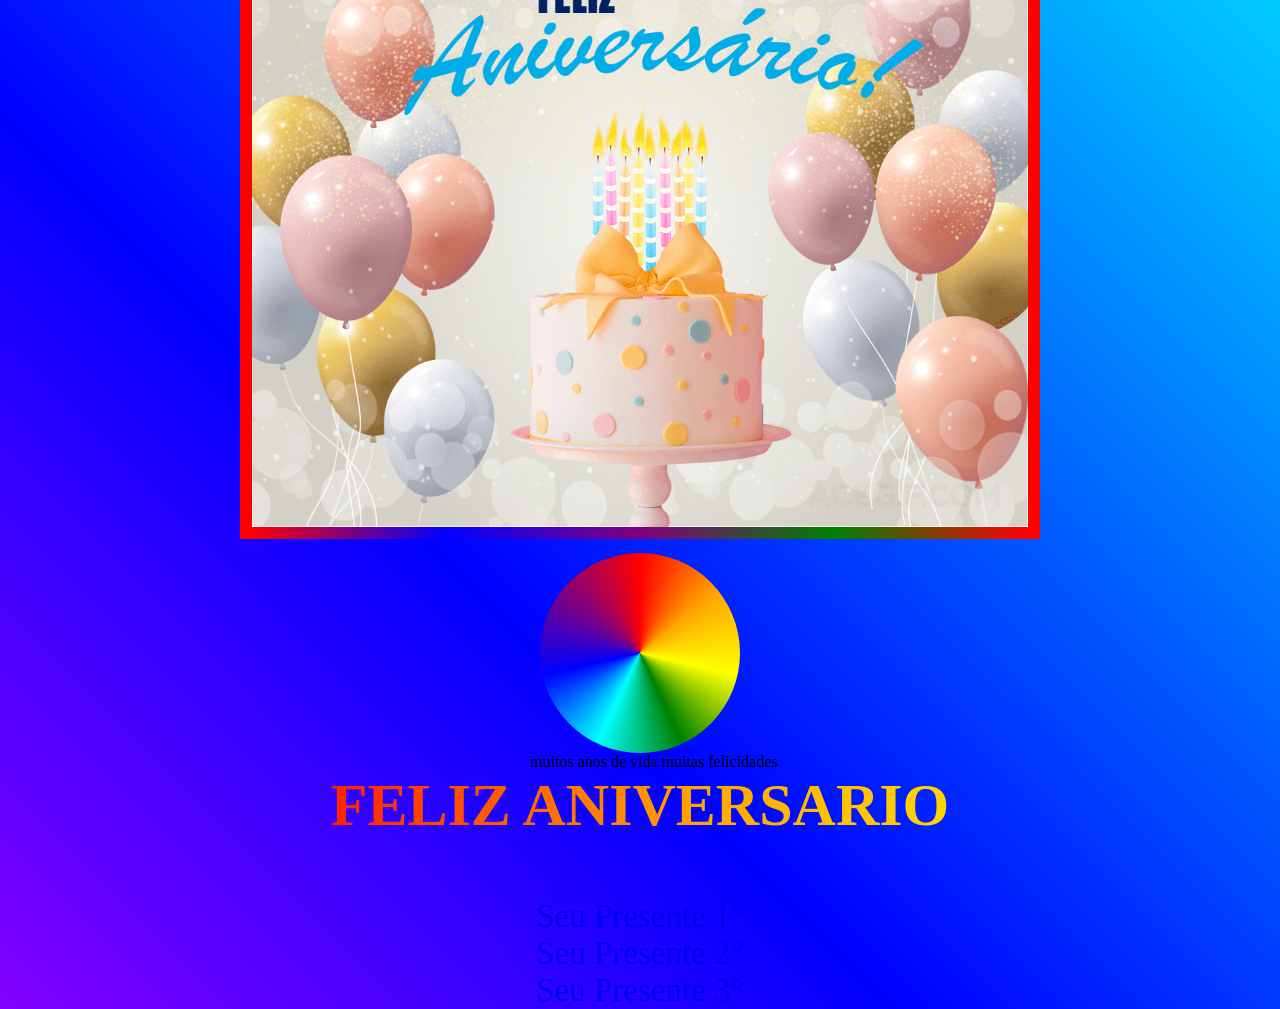
==== aniversario/index.html @ 51cbda88 "Add files via upload" ====
<!DOCTYPE html>
<html lang="pt-br">
<head>
    <meta charset="UTF-8">
    <meta name="viewport" content="width=device-width, initial-scale=1.0">

    <title>Círculo Colorido</title>
    
    <style>
        * {
            margin: 0;
            padding: 0;
            box-sizing: border-box;
        }

        body {
            height: 100vh;
            display: flex;
            justify-content: center;
            align-items: center;
            
        }
        .container{
             text-align: center;
        }
        .circulo {
            width: 200px;
            height: 200px;
            border-radius: 50%;
             margin-left: 300px;
            background: conic-gradient(
                red,
                orange,
                yellow,
                green,
                cyan,
                blue,
                purple,
                red
            );

            animation: girar 2s linear infinite;

        }

        @keyframes girar {
            from {
                transform: rotate(0deg);
            }

            to {
                transform: rotate(360deg);
            }
           
        }
  
body {
    margin: 0;
    overflow: hidden;
    background: rgb(220, 217, 217);

        margin: 0;
            min-height: 100vh;

            background: linear-gradient(
                45deg,
                #ff0000,
                #ff00ff,
                #0000ff,
                #00ffff,
                #00ff00,
                #ffff00
            );

            background-size: 400% 400%;

            animation: fundo 10s ease infinite;
        }

        @keyframes fundo {
            0% {
                background-position: 0% 50%;
            }

            50% {
                background-position: 100% 50%;
            }

            100% {
                background-position: 0% 50%;
            }
}


h1{
    font-size: 50px;
    font-weight: bold;

    background: linear-gradient(
         90deg,
                red,
                orange,
                yellow,
                green,
                blue,
                indigo,
                violet,
                red
                  
    );
    background-size: 400% 100%;
    color: transparent;
    background-clip: text;
    -webkit-background-clip: text;
    font-size: 60px;
    margin-bottom: 40px;
    animation: arcoiris 5s linear infinite , surgir 3s ease-in-out;
  

             
}
    @keyframes arcoiris {
        0%{
            background-position: 0% 50%;
        }
        100%{
            background-position:400% 50%;
        }
    }
     @keyframes surgir{
             from{
                opacity: 0;
                transform: translateY(-50px);
             }
             to{
                opacity: 1;
                transform: translateY(0);
             }
            }

p{
    margin-left: 290px;
}
.ok{
    display: flex;
    flex-direction: column;
    gap: 10px;
}
.balão{
    width: 800px;
        border:12px solid;
        border-image: linear-gradient(
              90deg,
        red,
        blue,
        purple,
        green,
        red
        )1;

}
a{
    font-size: 33px;
    text-decoration: none;
}
    </style>
</head>

<body>
  <header class="ok">
    <section>
    <div>
        <img class="balão" src="imagens/aniversario1.gif" alt="">
    </div>
  </section>

  <section>
   <div>
    <div class="circulo"></div>
    <p>muitos anos de vida muitas felicidades</p>
  </div>

   

     <div class="container"> 
    <h1>FELIZ ANIVERSARIO</h1>
   <br>
   <a href="outra coisa.html">Seu Presente 1°</a>
   <br>
   <a href="video.html">Seu Presente 2°</a>
   <br>
   <a href="qualquer.html">Seu Presente 3°</a>
     </div>
   
    </section>
   </header>
   </body>
</html>
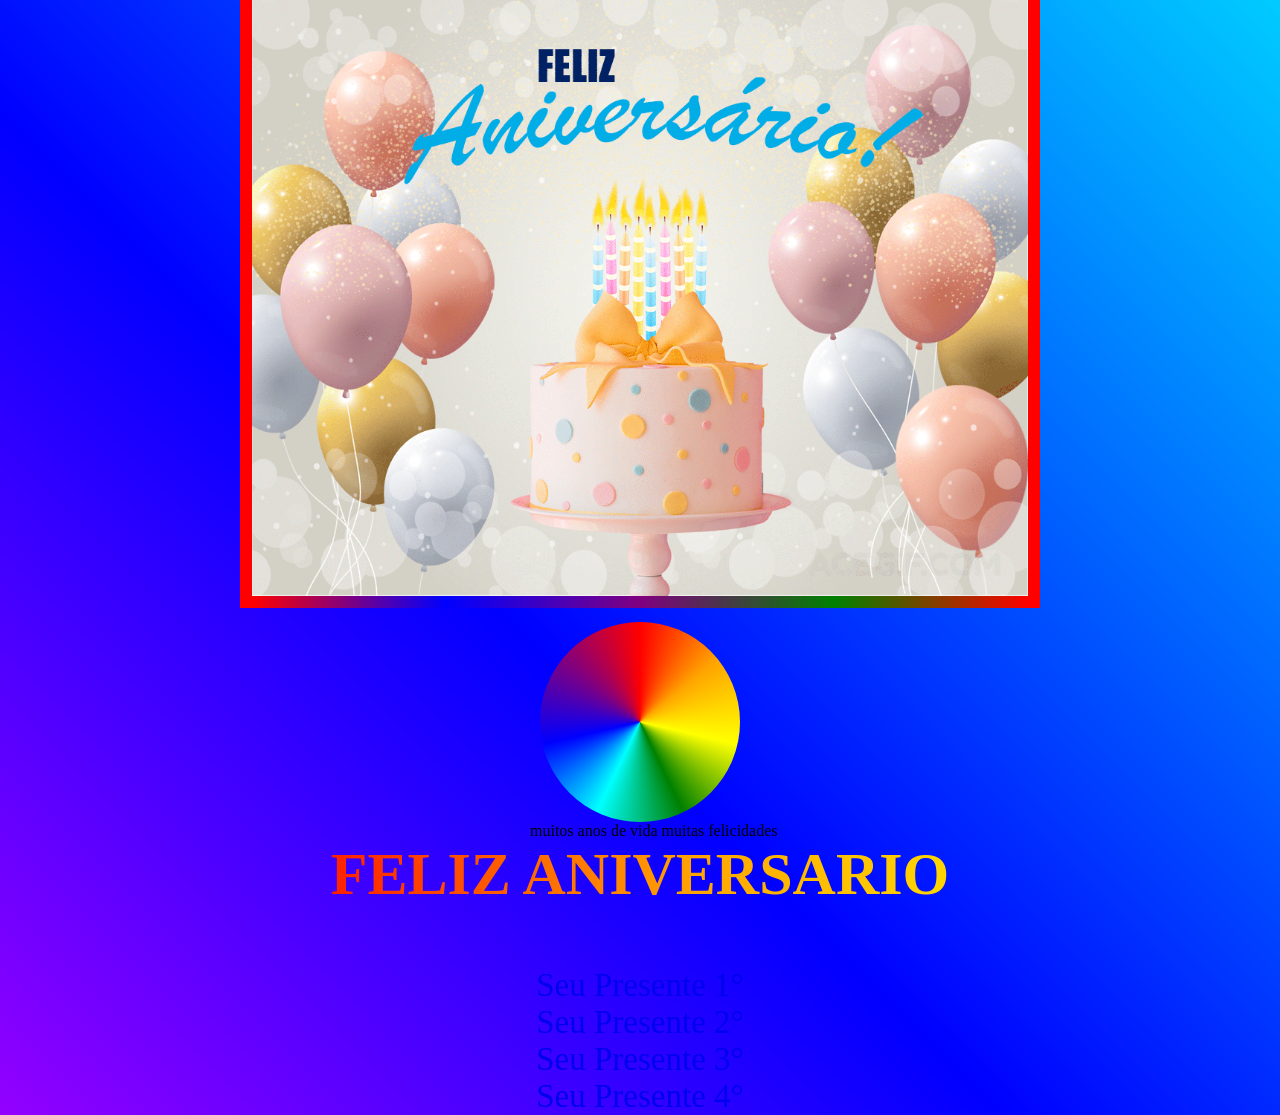
==== commit 4f20e678: "Add files via upload" ====
--- a/aniversario/index.html
+++ b/aniversario/index.html
@@ -22,6 +22,7 @@
         }
         .container{
              text-align: center;
+             height:100px ;
         }
         .circulo {
             width: 200px;
@@ -190,6 +191,8 @@
    <a href="video.html">Seu Presente 2°</a>
    <br>
    <a href="qualquer.html">Seu Presente 3°</a>
+   <br>
+   <a href="zigzag.html">Seu Presente 4°</a>
      </div>
    
     </section>
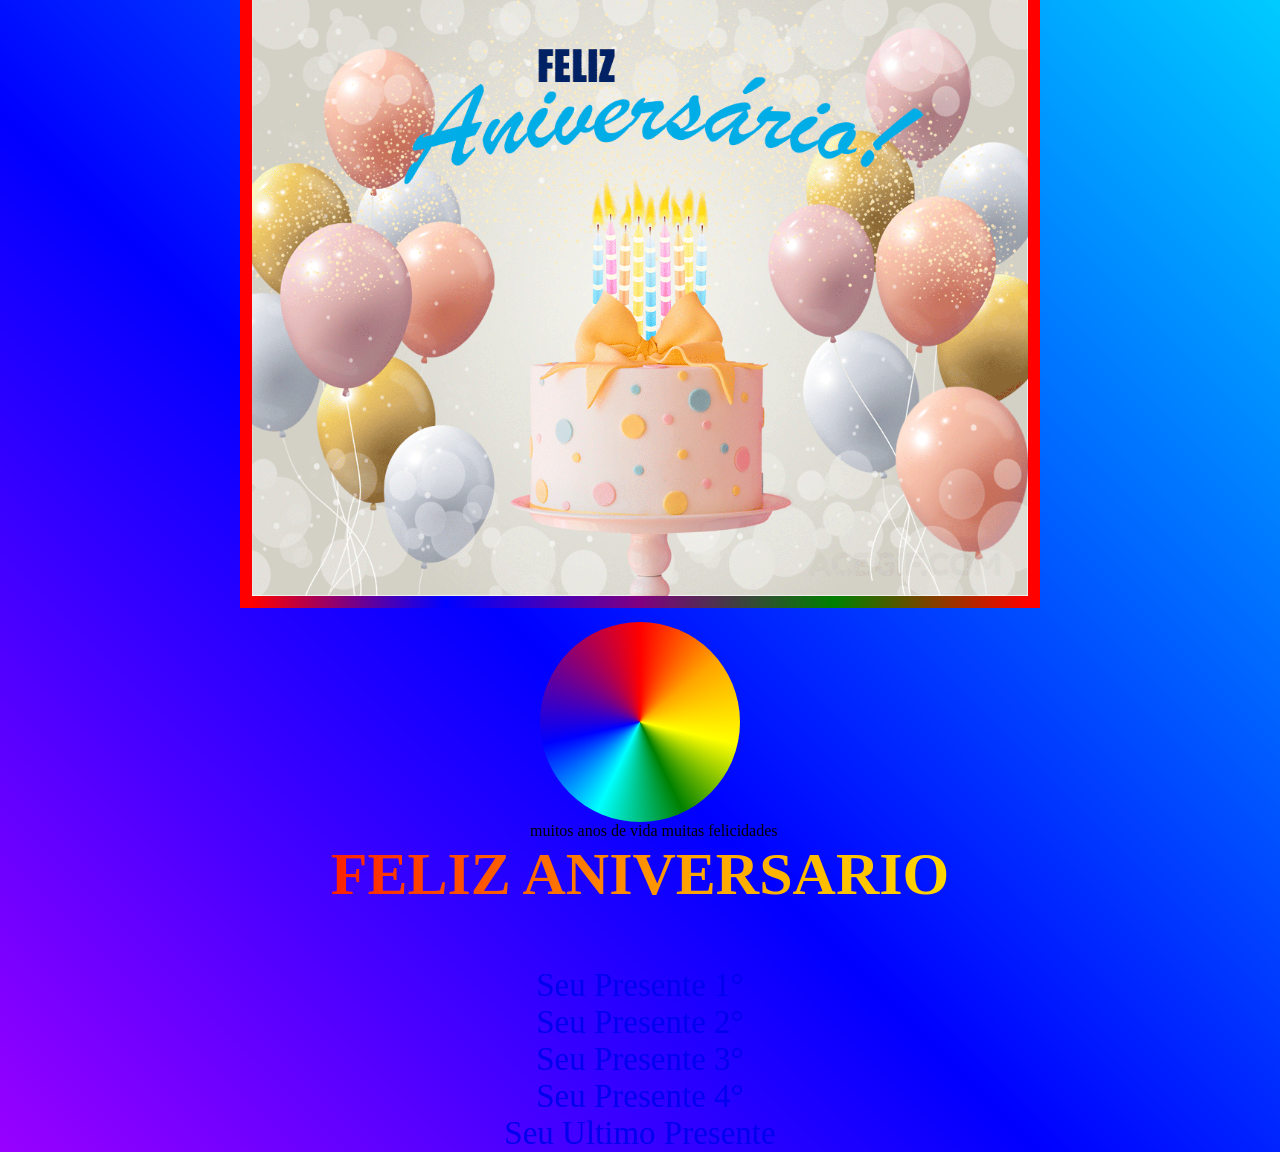
==== commit 20647e84: "Update aniversario.html with new present link Added a new link for 'Seu Ultimo Presente' and adjuste" ====
--- a/aniversario/index.html
+++ b/aniversario/index.html
@@ -57,7 +57,7 @@
   
 body {
     margin: 0;
-    overflow: hidden;
+    overflow: auto;
     background: rgb(220, 217, 217);
 
         margin: 0;
@@ -193,9 +193,11 @@
    <a href="qualquer.html">Seu Presente 3°</a>
    <br>
    <a href="zigzag.html">Seu Presente 4°</a>
+    <br>
+    <a href=universo.html>Seu Ultimo Presente</a>
      </div>
    
     </section>
    </header>
    </body>
-</html>+</html>
